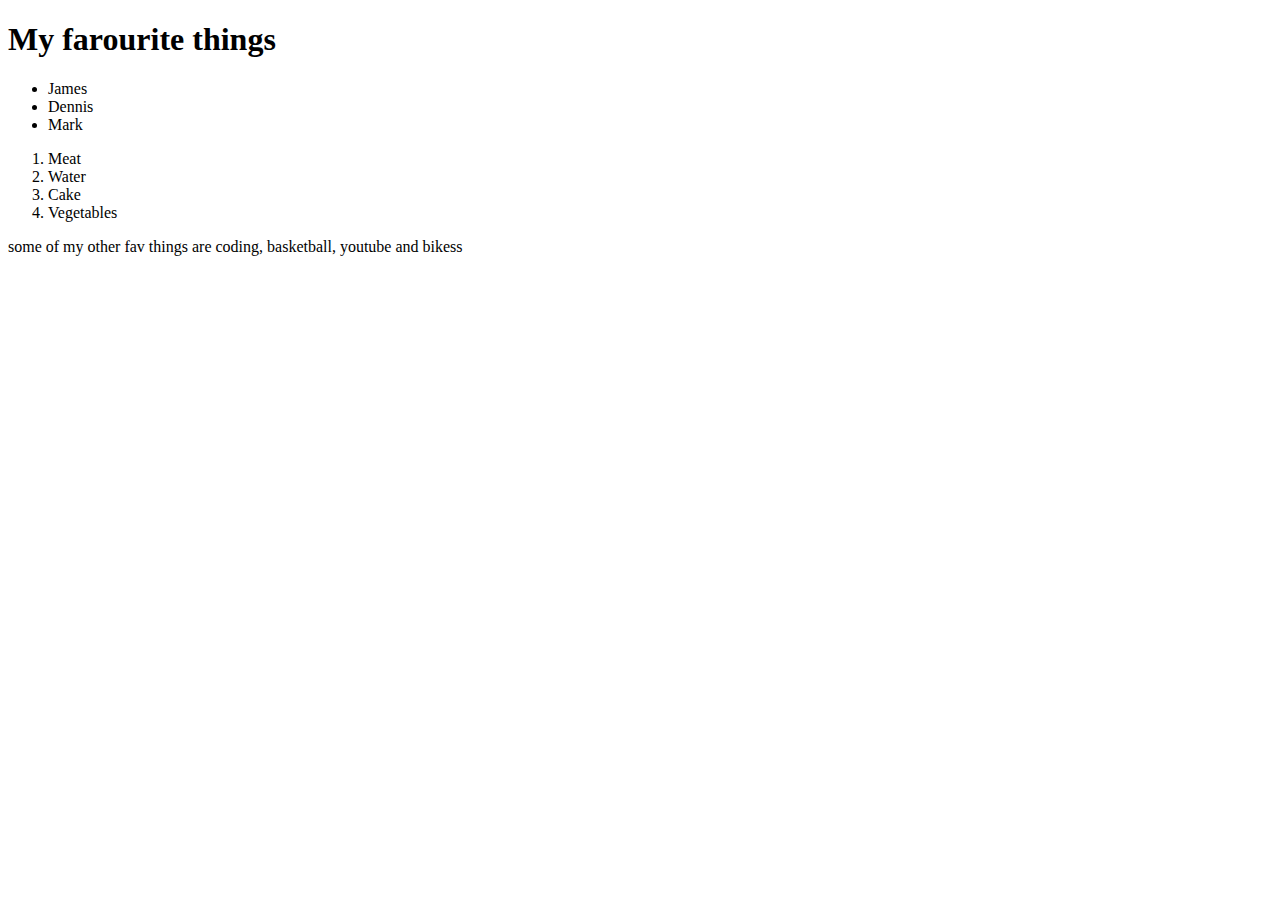
==== my-favourite-things.html @ fde6f403 "readme" ====
<!DOCTYPE html>
<html>
  <head>
    <metas>
    <title>My Favourite things</title>
  </head>
  <body>
    <h1>My farourite things</h1>
    <ul>
      <li>James</li>
      <li>Dennis</li>
      <li>Mark</li>
    </ul>

    <ol>
      <li>Meat</li>
      <li>Water</li>
      <li>Cake</li>
      <li>Vegetables</li>
    </ol>

    <p>some of my other fav things are coding, basketball, youtube and bikess</p>
  </body>
</html>
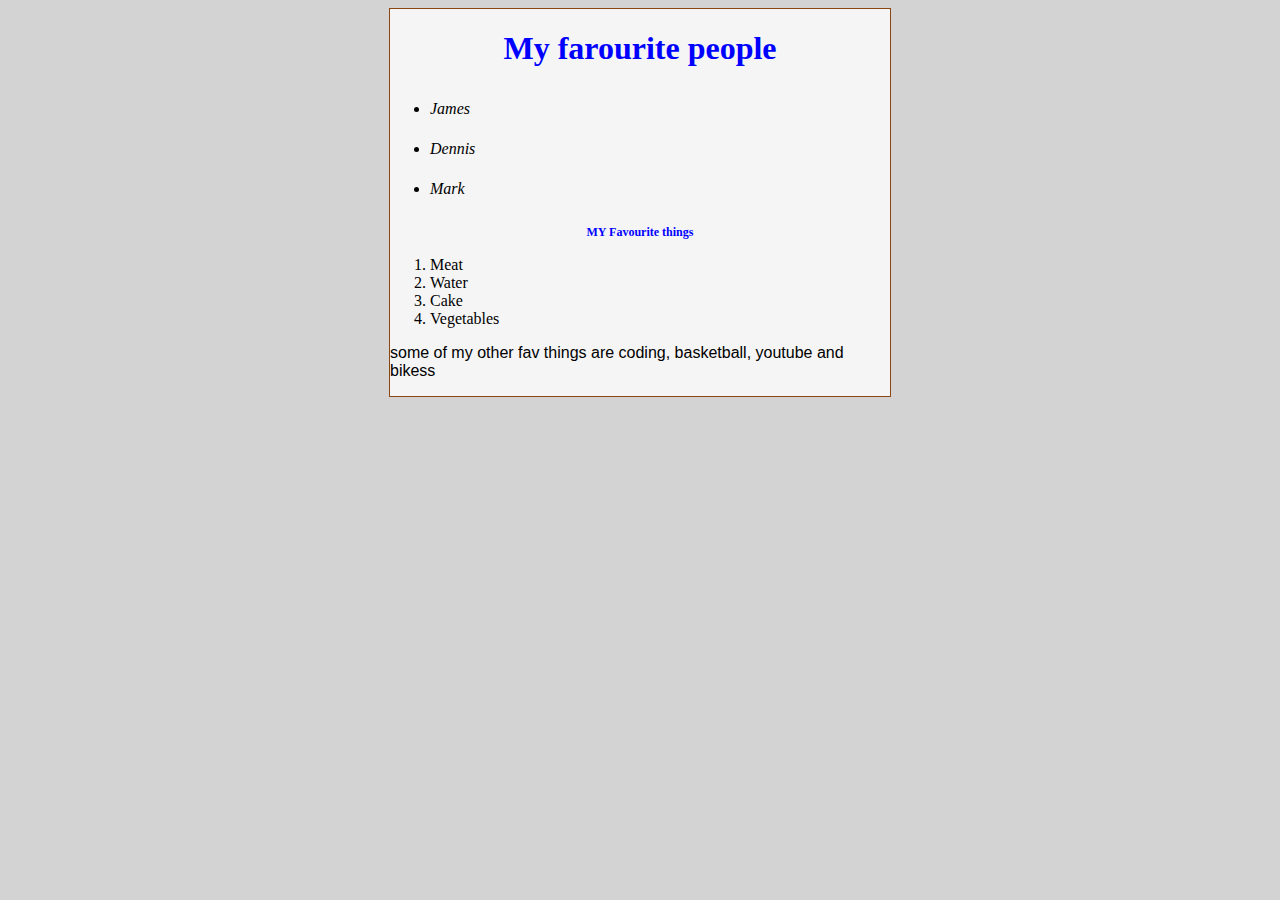
==== commit 325417ff: "added styling the favourite things page" ====
--- a/my-favourite-things.html
+++ b/my-favourite-things.html
@@ -3,22 +3,26 @@
   <head>
     <metas>
     <title>My Favourite things</title>
+    <link rel="stylesheet" href="css/styles.css">
   </head>
   <body>
-    <h1>My farourite things</h1>
-    <ul>
-      <li>James</li>
-      <li>Dennis</li>
-      <li>Mark</li>
-    </ul>
+    <div class="container">
+      <h1>My farourite people</h1>
+      <ul>
+        <li>James</li>
+        <li>Dennis</li>
+        <li>Mark</li>
+      </ul>
 
-    <ol>
-      <li>Meat</li>
-      <li>Water</li>
-      <li>Cake</li>
-      <li>Vegetables</li>
-    </ol>
+      <h1 id="favourite-label">MY Favourite things</h1>
+      <ol>
+        <li>Meat</li>
+        <li>Water</li>
+        <li>Cake</li>
+        <li>Vegetables</li>
+      </ol>
 
-    <p>some of my other fav things are coding, basketball, youtube and bikess</p>
+      <p>some of my other fav things are coding, basketball, youtube and bikess</p>
+    </div>
   </body>
 </html>
--- a/css/styles.css
+++ b/css/styles.css
@@ -0,0 +1,30 @@
+body{
+  background-color: #d3d3d3;
+}
+h1 {
+  color: blue;
+  text-align: center;
+}
+h2 {
+  color: green;
+  font-style: italic;
+  text-align: center;
+}
+p {
+  font-family: sans-serif;
+}
+ul {
+  line-height: 40px;
+  font-style: italic;
+}
+div.container{
+  line-height: normal;
+  margin:0 auto;
+  width:500px;
+  border:solid thin #8b4513;
+  background-color: #f5f5f5
+}
+#favourite-label{
+  font-size:12px;
+}
+/* color, background-color, font-size, font-style, font-family, and line-height. */
